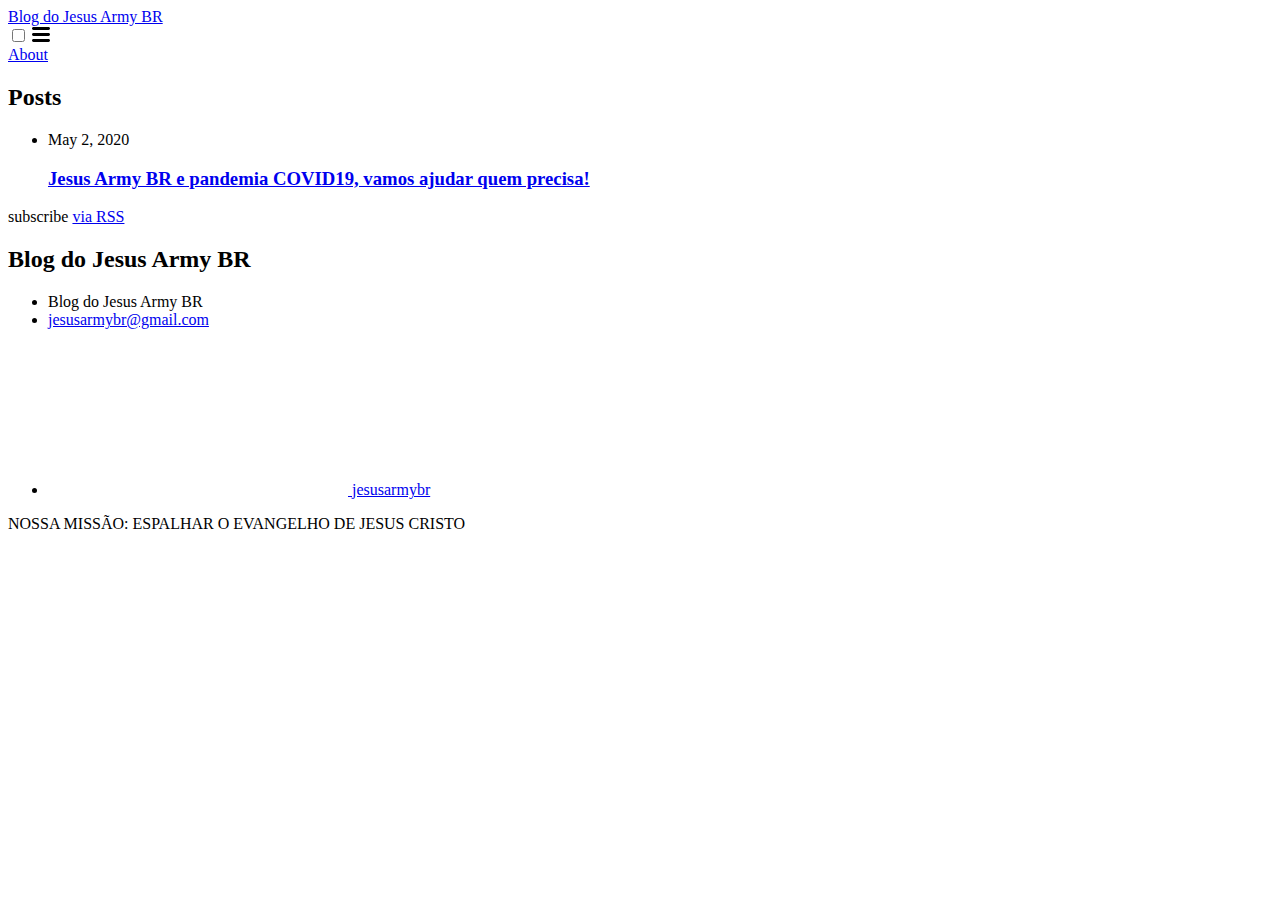
==== index.html @ 13bde647 "blog update" ====
<!DOCTYPE html>
<html lang="en"><head>
  <meta charset="utf-8">
  <meta http-equiv="X-UA-Compatible" content="IE=edge">
  <meta name="viewport" content="width=device-width, initial-scale=1"><!-- Begin Jekyll SEO tag v2.6.1 -->
<title>Blog do Jesus Army BR | NOSSA MISSÃO: ESPALHAR O EVANGELHO DE JESUS CRISTO</title>
<meta name="generator" content="Jekyll v4.0.0" />
<meta property="og:title" content="Blog do Jesus Army BR" />
<meta property="og:locale" content="en_US" />
<meta name="description" content="NOSSA MISSÃO: ESPALHAR O EVANGELHO DE JESUS CRISTO" />
<meta property="og:description" content="NOSSA MISSÃO: ESPALHAR O EVANGELHO DE JESUS CRISTO" />
<link rel="canonical" href="http://localhost:4000/blog/" />
<meta property="og:url" content="http://localhost:4000/blog/" />
<meta property="og:site_name" content="Blog do Jesus Army BR" />
<script type="application/ld+json">
{"@type":"WebSite","headline":"Blog do Jesus Army BR","url":"http://localhost:4000/blog/","name":"Blog do Jesus Army BR","description":"NOSSA MISSÃO: ESPALHAR O EVANGELHO DE JESUS CRISTO","@context":"https://schema.org"}</script>
<!-- End Jekyll SEO tag -->
<link rel="stylesheet" href="/blog/assets/main.css"><link type="application/atom+xml" rel="alternate" href="http://localhost:4000/blog/feed.xml" title="Blog do Jesus Army BR" /></head>
<body><header class="site-header" role="banner">

  <div class="wrapper"><a class="site-title" rel="author" href="/blog/">Blog do Jesus Army BR</a><nav class="site-nav">
        <input type="checkbox" id="nav-trigger" class="nav-trigger" />
        <label for="nav-trigger">
          <span class="menu-icon">
            <svg viewBox="0 0 18 15" width="18px" height="15px">
              <path d="M18,1.484c0,0.82-0.665,1.484-1.484,1.484H1.484C0.665,2.969,0,2.304,0,1.484l0,0C0,0.665,0.665,0,1.484,0 h15.032C17.335,0,18,0.665,18,1.484L18,1.484z M18,7.516C18,8.335,17.335,9,16.516,9H1.484C0.665,9,0,8.335,0,7.516l0,0 c0-0.82,0.665-1.484,1.484-1.484h15.032C17.335,6.031,18,6.696,18,7.516L18,7.516z M18,13.516C18,14.335,17.335,15,16.516,15H1.484 C0.665,15,0,14.335,0,13.516l0,0c0-0.82,0.665-1.483,1.484-1.483h15.032C17.335,12.031,18,12.695,18,13.516L18,13.516z"/>
            </svg>
          </span>
        </label>

        <div class="trigger"><a class="page-link" href="/blog/about/">About</a></div>
      </nav></div>
</header>
<main class="page-content" aria-label="Content">
      <div class="wrapper">
        <div class="home">
<h2 class="post-list-heading">Posts</h2>
    <ul class="post-list"><li><span class="post-meta">May 2, 2020</span>
        <h3>
          <a class="post-link" href="/blog/jekyll/update/2020/05/02/welcome-to-jekyll.html">
            Jesus Army BR e pandemia COVID19, vamos ajudar quem precisa!
          </a>
        </h3></li></ul>

    <p class="rss-subscribe">subscribe <a href="/blog/feed.xml">via RSS</a></p></div>

      </div>
    </main><footer class="site-footer h-card">
  <data class="u-url" href="/blog/"></data>

  <div class="wrapper">

    <h2 class="footer-heading">Blog do Jesus Army BR</h2>

    <div class="footer-col-wrapper">
      <div class="footer-col footer-col-1">
        <ul class="contact-list">
          <li class="p-name">Blog do Jesus Army BR</li><li><a class="u-email" href="mailto:jesusarmybr@gmail.com">jesusarmybr@gmail.com</a></li></ul>
      </div>

      <div class="footer-col footer-col-2"><ul class="social-media-list"><li><a href="https://github.com/jesusarmybr"><svg class="svg-icon"><use xlink:href="/blog/assets/minima-social-icons.svg#github"></use></svg> <span class="username">jesusarmybr</span></a></li></ul>
</div>

      <div class="footer-col footer-col-3">
        <p>NOSSA MISSÃO: ESPALHAR O EVANGELHO DE JESUS CRISTO</p>
      </div>
    </div>

  </div>

</footer>
</body>

</html>
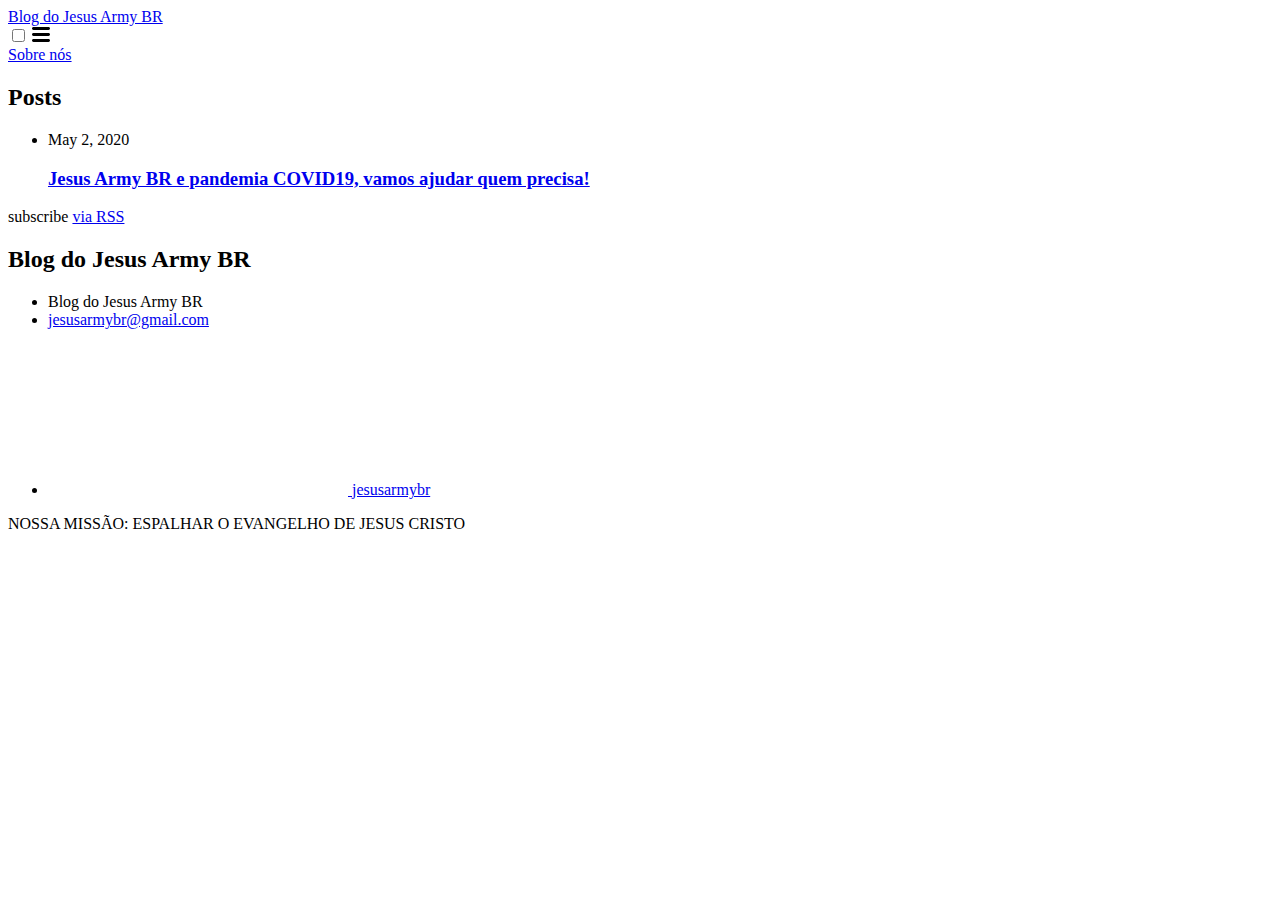
==== commit 3d04f33f: "blog update" ====
--- a/index.html
+++ b/index.html
@@ -13,7 +13,7 @@
 <meta property="og:url" content="http://localhost:4000/blog/" />
 <meta property="og:site_name" content="Blog do Jesus Army BR" />
 <script type="application/ld+json">
-{"@type":"WebSite","headline":"Blog do Jesus Army BR","url":"http://localhost:4000/blog/","name":"Blog do Jesus Army BR","description":"NOSSA MISSÃO: ESPALHAR O EVANGELHO DE JESUS CRISTO","@context":"https://schema.org"}</script>
+{"description":"NOSSA MISSÃO: ESPALHAR O EVANGELHO DE JESUS CRISTO","@type":"WebSite","url":"http://localhost:4000/blog/","headline":"Blog do Jesus Army BR","name":"Blog do Jesus Army BR","@context":"https://schema.org"}</script>
 <!-- End Jekyll SEO tag -->
 <link rel="stylesheet" href="/blog/assets/main.css"><link type="application/atom+xml" rel="alternate" href="http://localhost:4000/blog/feed.xml" title="Blog do Jesus Army BR" /></head>
 <body><header class="site-header" role="banner">
@@ -28,7 +28,7 @@
           </span>
         </label>
 
-        <div class="trigger"><a class="page-link" href="/blog/about/">About</a></div>
+        <div class="trigger"><a class="page-link" href="/blog/about/">Sobre nós</a></div>
       </nav></div>
 </header>
 <main class="page-content" aria-label="Content">
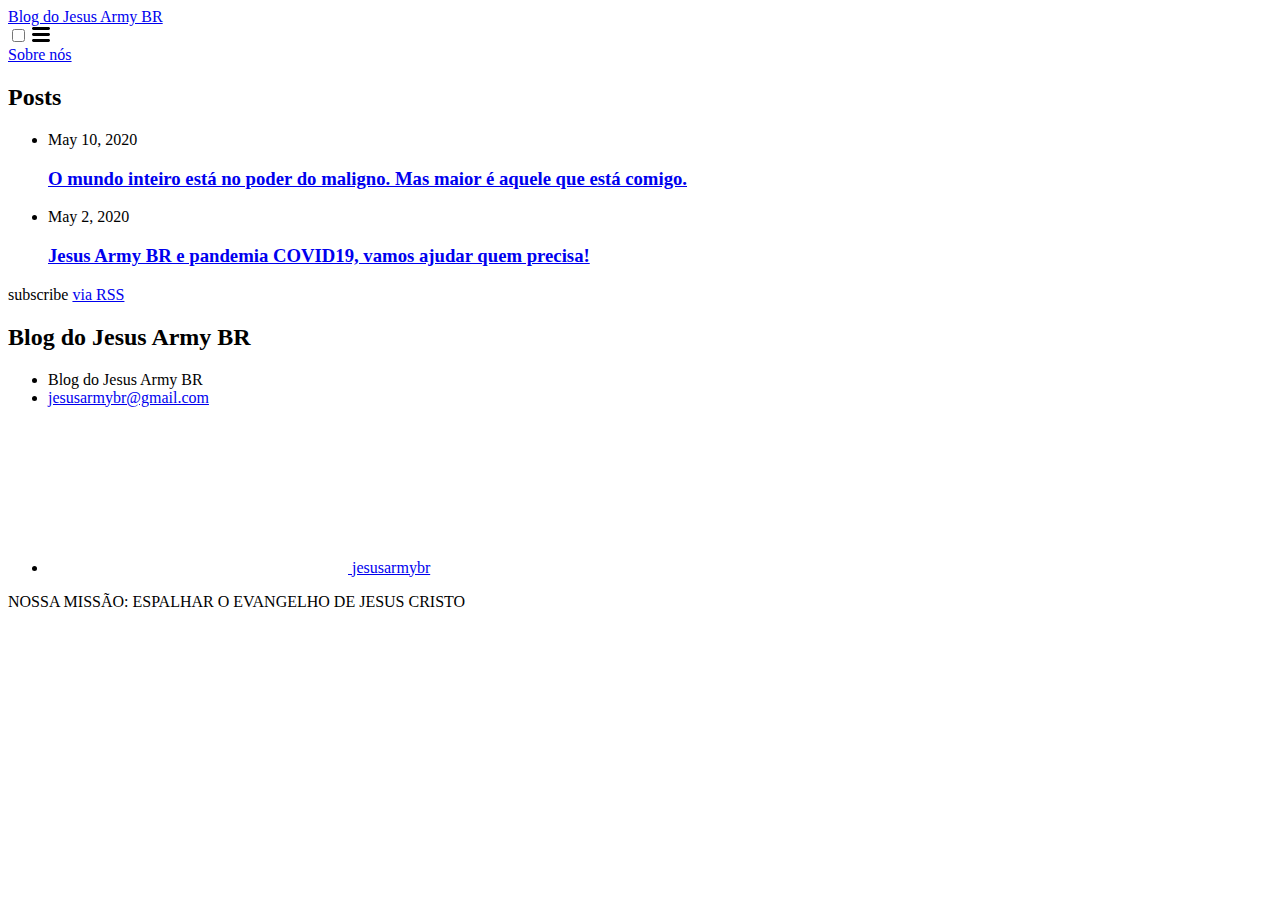
==== commit 9e7707e2: "site update" ====
--- a/index.html
+++ b/index.html
@@ -13,7 +13,7 @@
 <meta property="og:url" content="http://localhost:4000/blog/" />
 <meta property="og:site_name" content="Blog do Jesus Army BR" />
 <script type="application/ld+json">
-{"description":"NOSSA MISSÃO: ESPALHAR O EVANGELHO DE JESUS CRISTO","@type":"WebSite","url":"http://localhost:4000/blog/","headline":"Blog do Jesus Army BR","name":"Blog do Jesus Army BR","@context":"https://schema.org"}</script>
+{"@type":"WebSite","headline":"Blog do Jesus Army BR","url":"http://localhost:4000/blog/","name":"Blog do Jesus Army BR","description":"NOSSA MISSÃO: ESPALHAR O EVANGELHO DE JESUS CRISTO","@context":"https://schema.org"}</script>
 <!-- End Jekyll SEO tag -->
 <link rel="stylesheet" href="/blog/assets/main.css"><link type="application/atom+xml" rel="alternate" href="http://localhost:4000/blog/feed.xml" title="Blog do Jesus Army BR" /></head>
 <body><header class="site-header" role="banner">
@@ -35,7 +35,12 @@
       <div class="wrapper">
         <div class="home">
 <h2 class="post-list-heading">Posts</h2>
-    <ul class="post-list"><li><span class="post-meta">May 2, 2020</span>
+    <ul class="post-list"><li><span class="post-meta">May 10, 2020</span>
+        <h3>
+          <a class="post-link" href="/blog/batalha/espiritual/2020/05/10/jesus-me-livrou-da-morte.html">
+            O mundo inteiro está no poder do maligno. Mas maior é aquele que está comigo.
+          </a>
+        </h3></li><li><span class="post-meta">May 2, 2020</span>
         <h3>
           <a class="post-link" href="/blog/jekyll/update/2020/05/02/welcome-to-jekyll.html">
             Jesus Army BR e pandemia COVID19, vamos ajudar quem precisa!
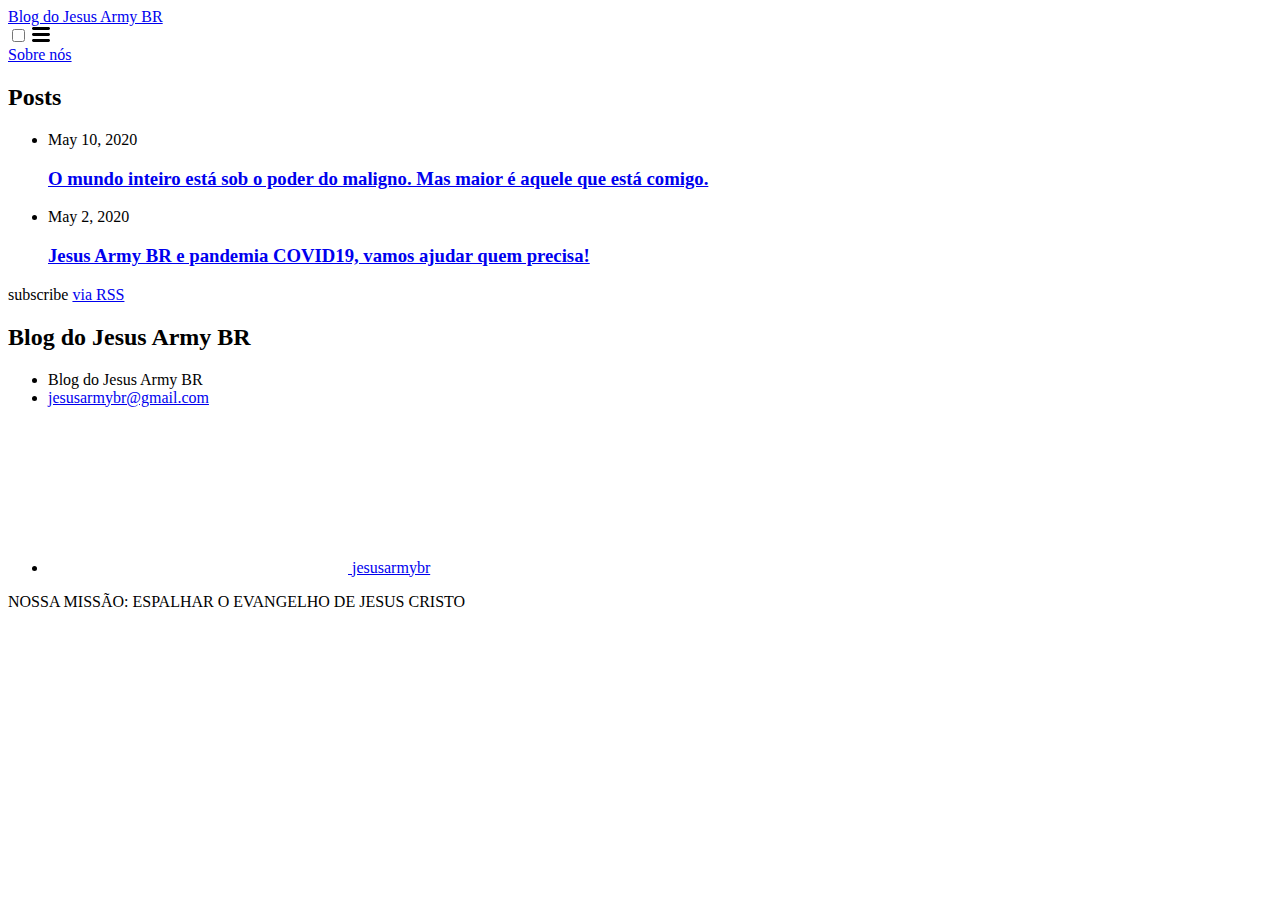
==== commit 32da1a16: "blog update" ====
--- a/index.html
+++ b/index.html
@@ -13,7 +13,7 @@
 <meta property="og:url" content="http://localhost:4000/blog/" />
 <meta property="og:site_name" content="Blog do Jesus Army BR" />
 <script type="application/ld+json">
-{"@type":"WebSite","headline":"Blog do Jesus Army BR","url":"http://localhost:4000/blog/","name":"Blog do Jesus Army BR","description":"NOSSA MISSÃO: ESPALHAR O EVANGELHO DE JESUS CRISTO","@context":"https://schema.org"}</script>
+{"description":"NOSSA MISSÃO: ESPALHAR O EVANGELHO DE JESUS CRISTO","@type":"WebSite","url":"http://localhost:4000/blog/","headline":"Blog do Jesus Army BR","name":"Blog do Jesus Army BR","@context":"https://schema.org"}</script>
 <!-- End Jekyll SEO tag -->
 <link rel="stylesheet" href="/blog/assets/main.css"><link type="application/atom+xml" rel="alternate" href="http://localhost:4000/blog/feed.xml" title="Blog do Jesus Army BR" /></head>
 <body><header class="site-header" role="banner">
@@ -38,7 +38,7 @@
     <ul class="post-list"><li><span class="post-meta">May 10, 2020</span>
         <h3>
           <a class="post-link" href="/blog/batalha/espiritual/2020/05/10/jesus-me-livrou-da-morte.html">
-            O mundo inteiro está no poder do maligno. Mas maior é aquele que está comigo.
+            O mundo inteiro está sob o poder do maligno. Mas maior é aquele que está comigo.
           </a>
         </h3></li><li><span class="post-meta">May 2, 2020</span>
         <h3>
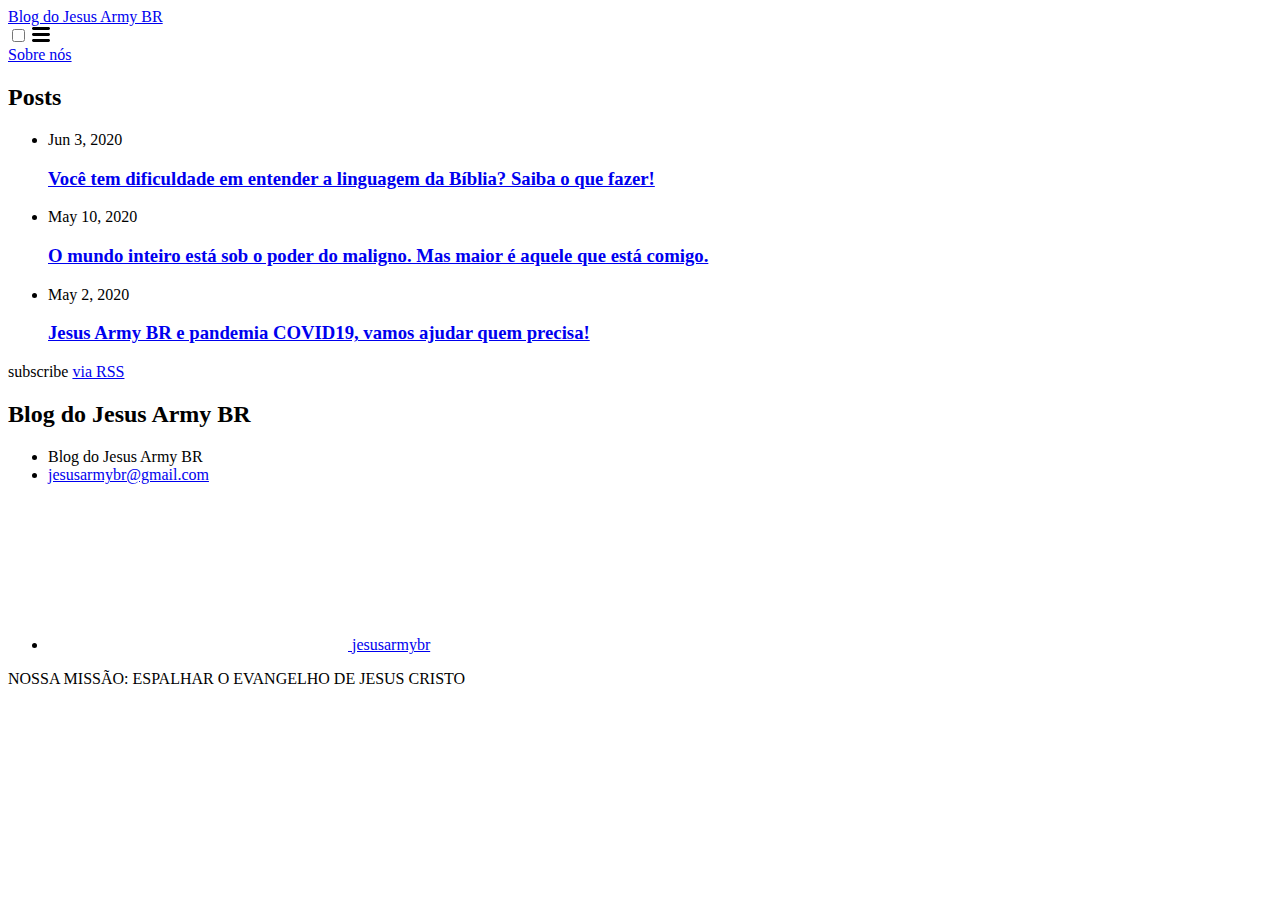
==== commit 3d41010c: "blog update" ====
--- a/index.html
+++ b/index.html
@@ -13,7 +13,7 @@
 <meta property="og:url" content="http://localhost:4000/blog/" />
 <meta property="og:site_name" content="Blog do Jesus Army BR" />
 <script type="application/ld+json">
-{"description":"NOSSA MISSÃO: ESPALHAR O EVANGELHO DE JESUS CRISTO","@type":"WebSite","url":"http://localhost:4000/blog/","headline":"Blog do Jesus Army BR","name":"Blog do Jesus Army BR","@context":"https://schema.org"}</script>
+{"@type":"WebSite","headline":"Blog do Jesus Army BR","url":"http://localhost:4000/blog/","name":"Blog do Jesus Army BR","description":"NOSSA MISSÃO: ESPALHAR O EVANGELHO DE JESUS CRISTO","@context":"https://schema.org"}</script>
 <!-- End Jekyll SEO tag -->
 <link rel="stylesheet" href="/blog/assets/main.css"><link type="application/atom+xml" rel="alternate" href="http://localhost:4000/blog/feed.xml" title="Blog do Jesus Army BR" /></head>
 <body><header class="site-header" role="banner">
@@ -35,7 +35,12 @@
       <div class="wrapper">
         <div class="home">
 <h2 class="post-list-heading">Posts</h2>
-    <ul class="post-list"><li><span class="post-meta">May 10, 2020</span>
+    <ul class="post-list"><li><span class="post-meta">Jun 3, 2020</span>
+        <h3>
+          <a class="post-link" href="/blog/b%C3%ADblia/2020/06/03/dificuldade-em-entender-a-biblia.html">
+            Você tem dificuldade em entender a linguagem da Bíblia? Saiba o que fazer!
+          </a>
+        </h3></li><li><span class="post-meta">May 10, 2020</span>
         <h3>
           <a class="post-link" href="/blog/batalha/espiritual/2020/05/10/jesus-me-livrou-da-morte.html">
             O mundo inteiro está sob o poder do maligno. Mas maior é aquele que está comigo.
